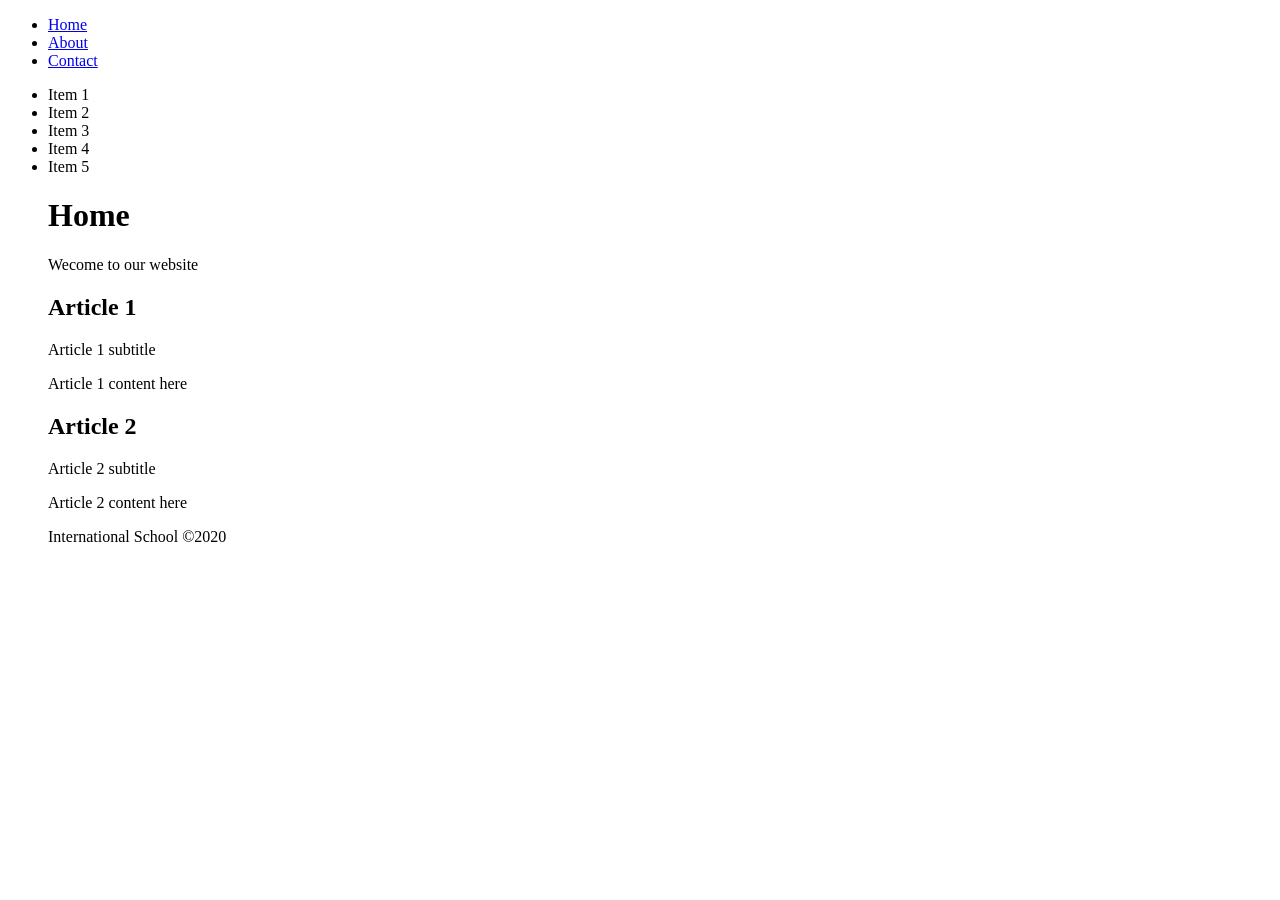
==== week4.html/index.html @ 3c4a5951 "Create index.html" ====
<!DOCTYPE html>
<html lang="en">
<head>
    <meta charset="UTF-8">
    <meta name="viewport" content="width=device-width, initial-scale=1.0">
    <title>Document</title>
    <link rel="stylesheet" href="huy.css">
</head>
<body>
    
    <!--HTMLcode with sinole navigation bar-->
    <nav>
        <ul>
            <li><a href="index.html" target="_blank">Home</a></li>
            <li><a href="about.html">About</a></li>
            <li><a href="contact.html">Contact</a></li>
        </ul>
    </nav>
    <ul>
        <li>Item 1</li>
        <li>Item 2</li>
        <li>Item 3</li>
        <li>Item 4</li>
        <li>Item 5</li>
        <header>
            <h1>Home</h1>
            <p>Wecome to our website</p>
            
            
        </header>
        <main>
            <section>
                <article>
                <header>
                <h2> Article 1</h2>
                <p>Article 1 subtitle   </p>
                </header>
                <p>Article 1 content here</p>
            </article>
            <article> 
                <header>
                <h2> Article 2</h2>
                <p>Article 2 subtitle  </p>
            </header>
                <p>Article 2 content here</p>
            </article>
            </section>
            
               
        </main>
        <footer>
            <p>International School &copy;2020</p>
        </footer>
    </ul>
</body>
</html>
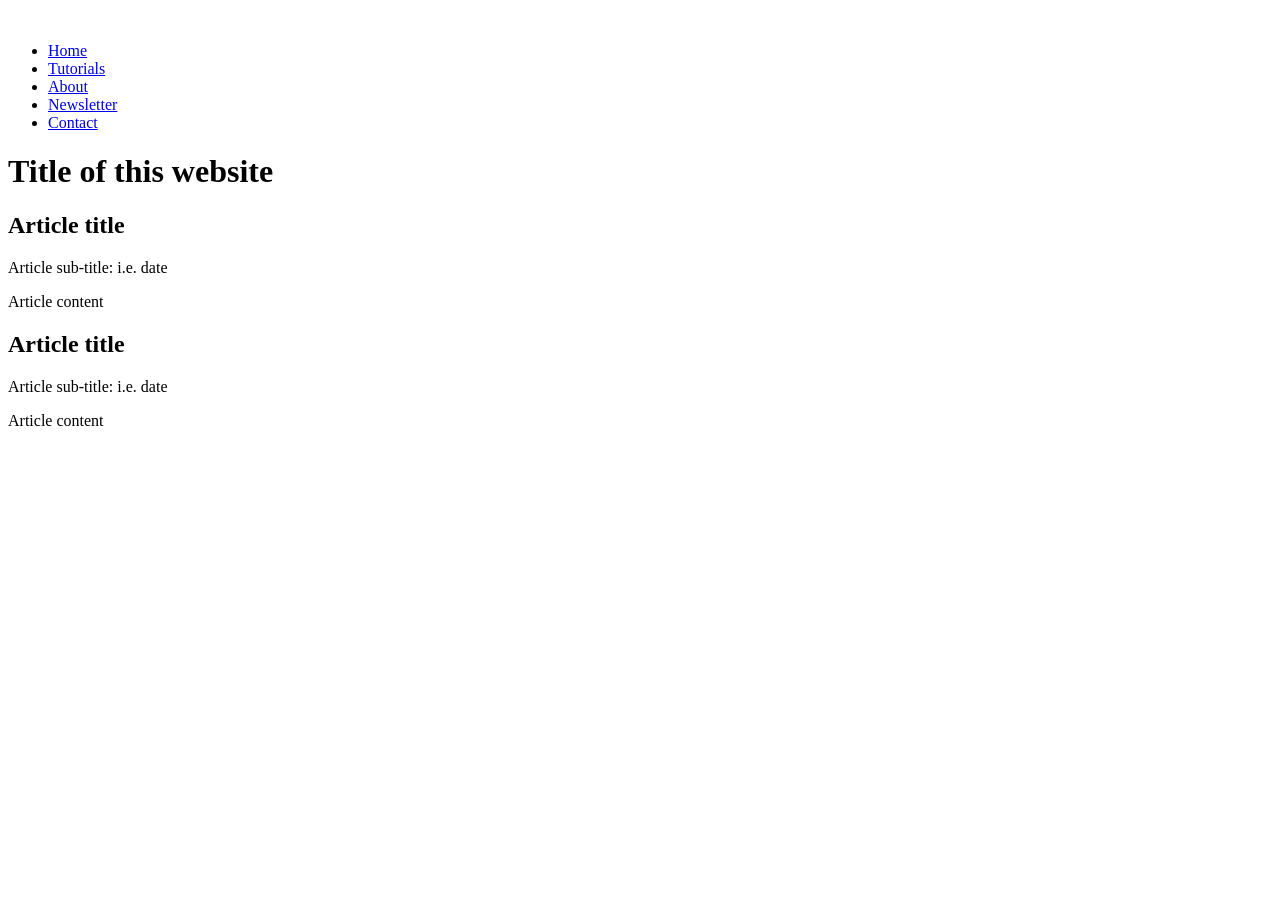
==== commit b63240d5: "Update index.html" ====
--- a/week4.html/index.html
+++ b/week4.html/index.html
@@ -3,54 +3,43 @@
 <head>
     <meta charset="UTF-8">
     <meta name="viewport" content="width=device-width, initial-scale=1.0">
-    <title>Document</title>
-    <link rel="stylesheet" href="huy.css">
+    <title>This is an Iser website</title>
+    <link rel="stylesheet"  href="style.css">
+    <link rel="shortcut icon" href="favicon.ico">
+    
 </head>
 <body>
-    
-    <!--HTMLcode with sinole navigation bar-->
-    <nav>
+    <div class="my-list">
+        <img src="anh cv.jpg" alt="">
+    <nav> 
         <ul>
-            <li><a href="index.html" target="_blank">Home</a></li>
-            <li><a href="about.html">About</a></li>
-            <li><a href="contact.html">Contact</a></li>
+            <li><a href="#">Home</a></li>
+            <li><a href="#">Tutorials</a></li>
+            <li><a href="#">About</a></li>
+            <li><a href="#">Newsletter</a></li>
+            <li><a href="#">Contact</a></li>
         </ul>
     </nav>
-    <ul>
-        <li>Item 1</li>
-        <li>Item 2</li>
-        <li>Item 3</li>
-        <li>Item 4</li>
-        <li>Item 5</li>
-        <header>
-            <h1>Home</h1>
-            <p>Wecome to our website</p>
-            
-            
-        </header>
-        <main>
-            <section>
-                <article>
+    <header>
+        <h1>Title of this website</h1>
+    </header>
+    <main>
+        <section>
+            <article>
                 <header>
-                <h2> Article 1</h2>
-                <p>Article 1 subtitle   </p>
+                    <h2>Article title</h2>
+                    <p>Article sub-title: i.e. date</p>
                 </header>
-                <p>Article 1 content here</p>
+                <p>Article content</p>
             </article>
-            <article> 
+            <article>
                 <header>
-                <h2> Article 2</h2>
-                <p>Article 2 subtitle  </p>
-            </header>
-                <p>Article 2 content here</p>
+                    <h2>Article title</h2>
+                    <p>Article sub-title: i.e. date</p>
+                </header>
+                <p>Article content</p>
             </article>
-            </section>
-            
-               
-        </main>
-        <footer>
-            <p>International School &copy;2020</p>
-        </footer>
-    </ul>
+        </section>
+    </main>
 </body>
 </html>
